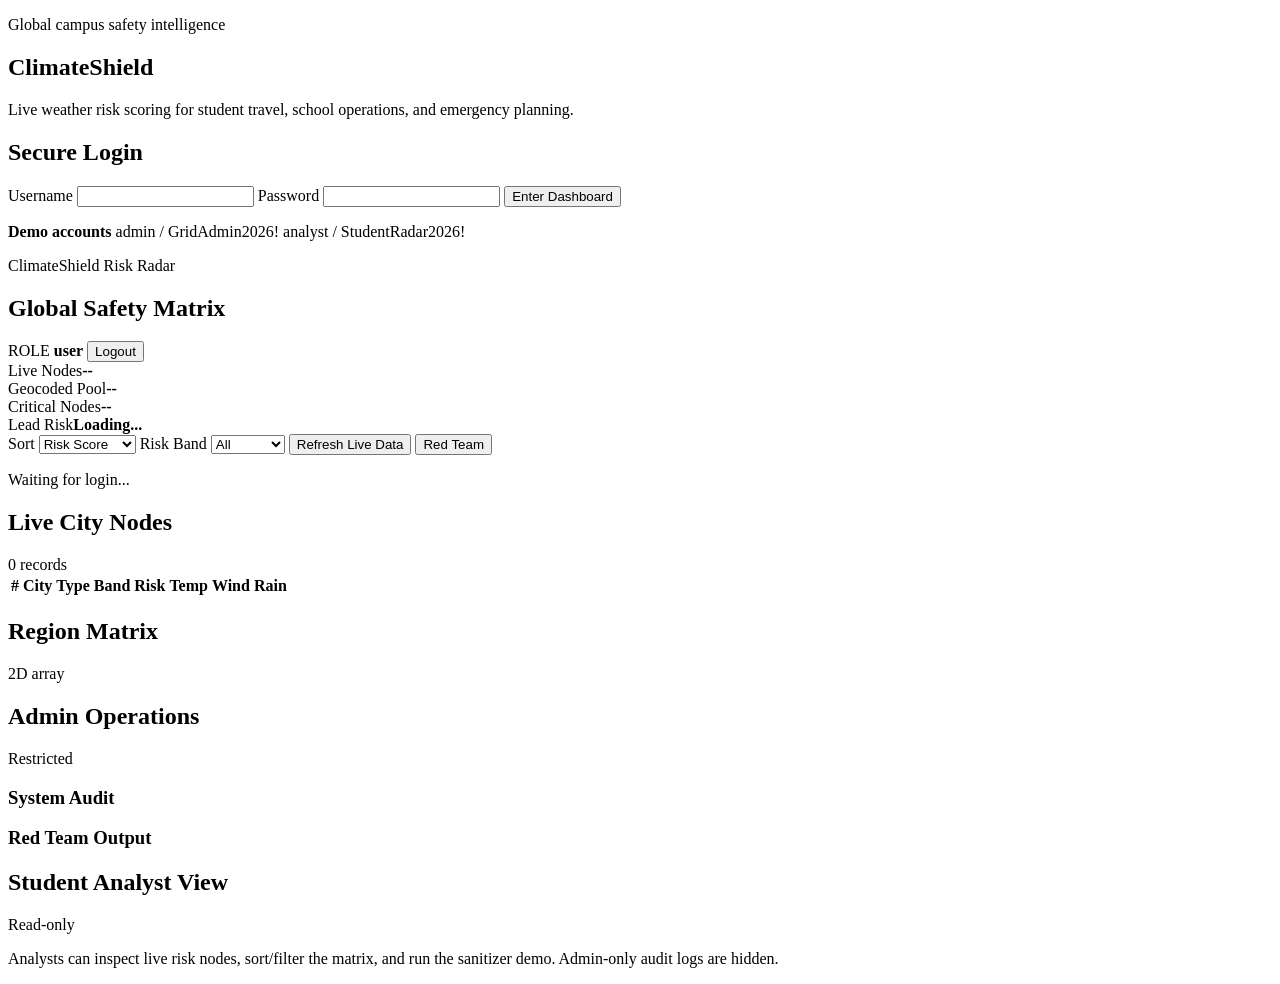
==== web-climate/index.html @ d0dcce8d "Add climate scraper functionality and user interface - Implemented ClimateScraperException for error" ====
<!doctype html>
<html lang="en">
<head>
  <meta charset="UTF-8">
  <meta name="viewport" content="width=device-width, initial-scale=1.0">
  <title>ClimateShield Risk Radar</title>
  <link rel="stylesheet" href="/styles.css">
</head>
<body>
  <section id="loginView" class="login-shell">
    <div class="login-copy">
      <p class="eyebrow">Global campus safety intelligence</p>
      <h1>ClimateShield</h1>
      <p class="lede">Live weather risk scoring for student travel, school operations, and emergency planning.</p>
    </div>
    <form id="loginForm" class="login-card">
      <h2>Secure Login</h2>
      <label>Username <input name="username" autocomplete="username" required></label>
      <label>Password <input name="password" type="password" autocomplete="current-password" required></label>
      <button type="submit">Enter Dashboard</button>
      <p id="loginError" class="error"></p>
      <div class="demo">
        <strong>Demo accounts</strong>
        <span>admin / GridAdmin2026!</span>
        <span>analyst / StudentRadar2026!</span>
      </div>
    </form>
  </section>

  <section id="appView" class="app hidden">
    <header class="topbar">
      <div>
        <p class="eyebrow">ClimateShield Risk Radar</p>
        <h1>Global Safety Matrix</h1>
      </div>
      <div class="user-box">
        <span id="roleBadge">ROLE</span>
        <strong id="usernameLabel">user</strong>
        <button id="logoutBtn" type="button">Logout</button>
      </div>
    </header>

    <main>
      <section class="metrics">
        <div><span>Live Nodes</span><strong id="nodeCount">--</strong></div>
        <div><span>Geocoded Pool</span><strong id="geoCount">--</strong></div>
        <div><span>Critical Nodes</span><strong id="criticalCount">--</strong></div>
        <div><span>Lead Risk</span><strong id="leadRisk">Loading...</strong></div>
      </section>

      <section class="toolbar">
        <label>Sort
          <select id="sortSelect">
            <option value="risk">Risk Score</option>
            <option value="wind">Wind Speed</option>
            <option value="precipitation">Precipitation</option>
            <option value="temperature">Temperature</option>
          </select>
        </label>
        <label>Risk Band
          <select id="riskSelect">
            <option value="All">All</option>
            <option value="Critical">Critical</option>
            <option value="High">High</option>
            <option value="Guarded">Guarded</option>
            <option value="Stable">Stable</option>
          </select>
        </label>
        <button id="refreshBtn" type="button">Refresh Live Data</button>
        <button id="redTeamBtn" type="button">Red Team</button>
        <p id="statusLine">Waiting for login...</p>
      </section>

      <section class="grid">
        <div class="panel wide">
          <div class="panel-head">
            <h2>Live City Nodes</h2>
            <span id="recordCount">0 records</span>
          </div>
          <div class="table-wrap">
            <table>
              <thead>
                <tr>
                  <th>#</th>
                  <th>City</th>
                  <th>Type</th>
                  <th>Band</th>
                  <th>Risk</th>
                  <th>Temp</th>
                  <th>Wind</th>
                  <th>Rain</th>
                </tr>
              </thead>
              <tbody id="nodeBody"></tbody>
            </table>
          </div>
        </div>

        <aside class="panel">
          <div class="panel-head">
            <h2>Region Matrix</h2>
            <span>2D array</span>
          </div>
          <div id="matrixList" class="matrix-list"></div>
        </aside>
      </section>

      <section id="adminPanel" class="panel admin hidden">
        <div class="panel-head">
          <h2>Admin Operations</h2>
          <span>Restricted</span>
        </div>
        <div class="admin-grid">
          <div>
            <h3>System Audit</h3>
            <div id="auditList" class="audit-list"></div>
          </div>
          <div>
            <h3>Red Team Output</h3>
            <div id="defenseList" class="defense-list"></div>
          </div>
        </div>
      </section>

      <section id="userPanel" class="panel user-panel hidden">
        <div class="panel-head">
          <h2>Student Analyst View</h2>
          <span>Read-only</span>
        </div>
        <p>Analysts can inspect live risk nodes, sort/filter the matrix, and run the sanitizer demo. Admin-only audit logs are hidden.</p>
      </section>
    </main>
  </section>

  <script src="/app.js"></script>
</body>
</html>
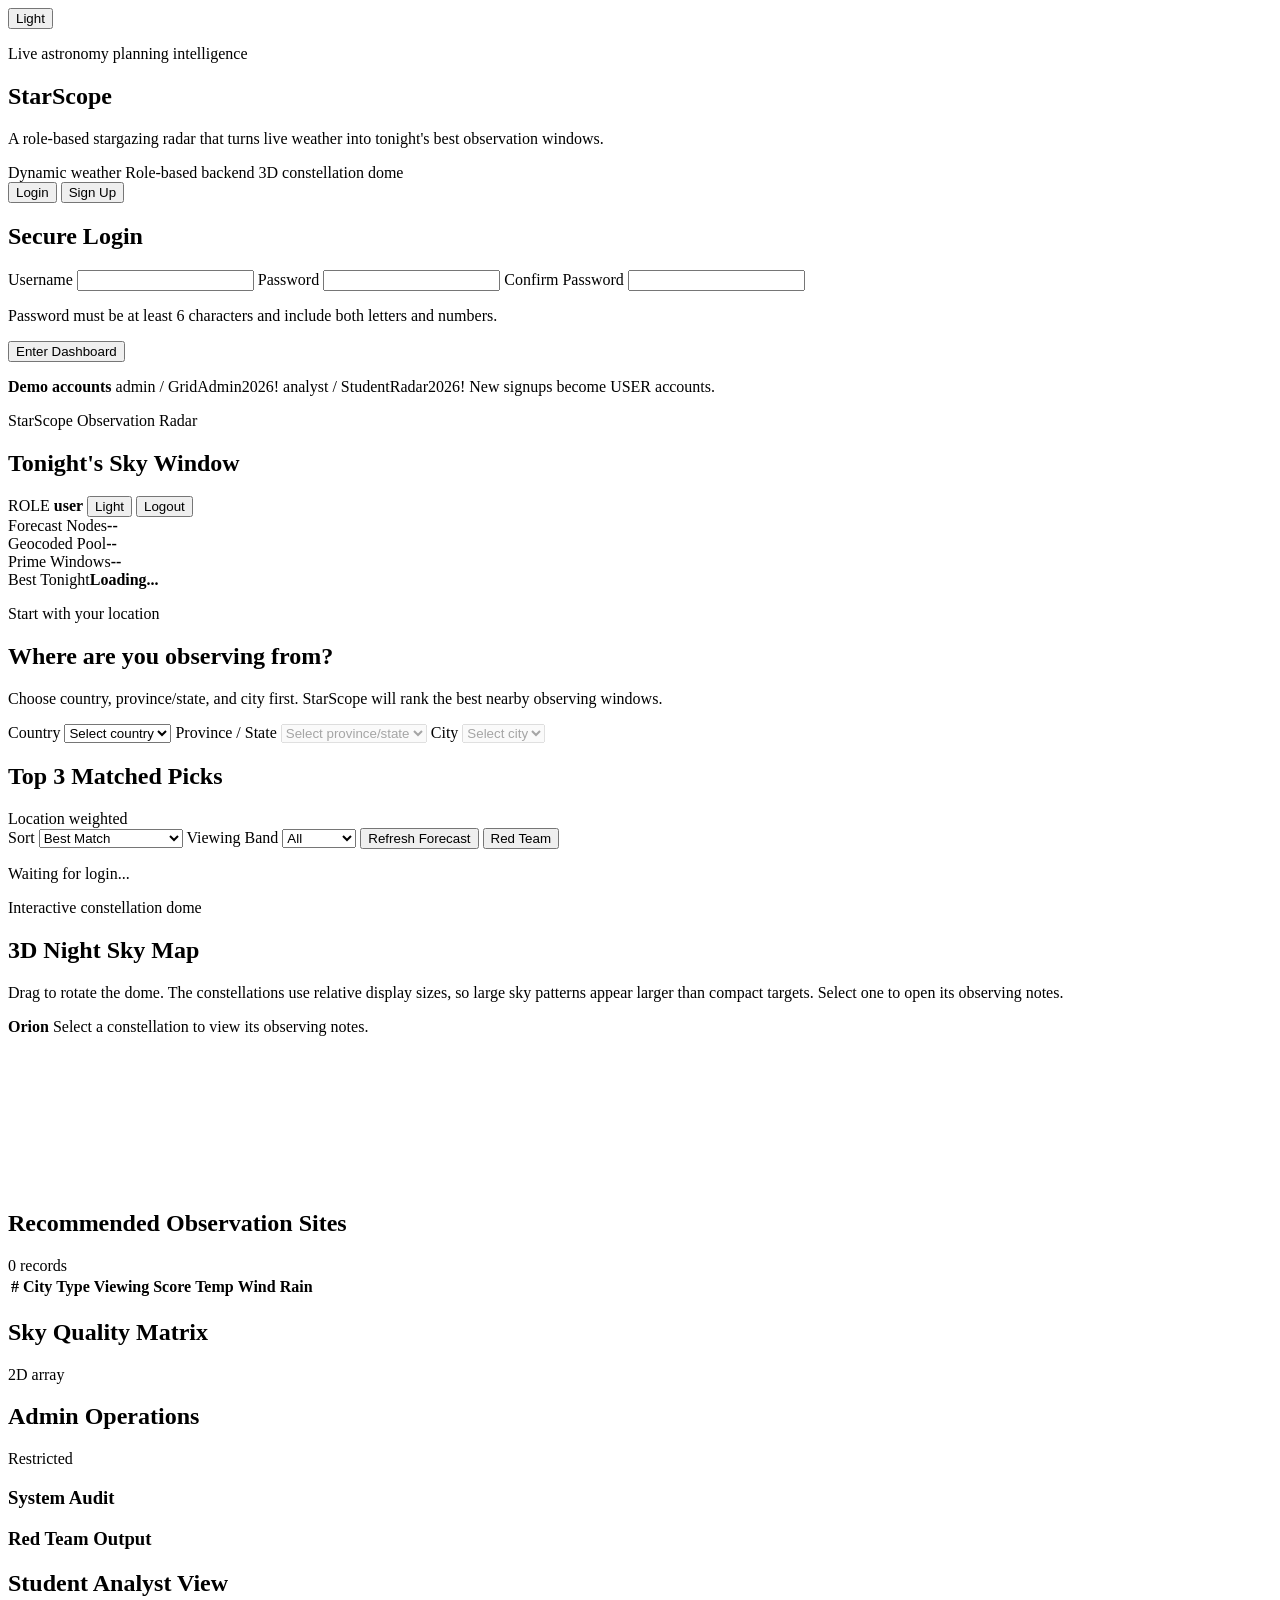
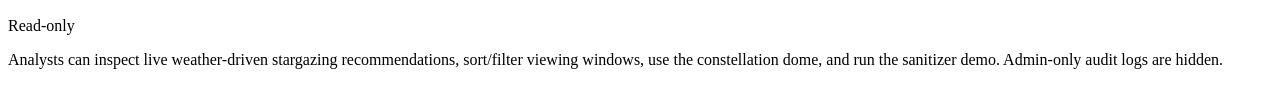
==== commit 21318458: "Refactor web interface and introduce Stargazing functionality - Updated index.html to reflect new br" ====
--- a/web-climate/index.html
+++ b/web-climate/index.html
@@ -3,26 +3,39 @@
 <head>
   <meta charset="UTF-8">
   <meta name="viewport" content="width=device-width, initial-scale=1.0">
-  <title>ClimateShield Risk Radar</title>
+  <title>StarScope Stargazing Radar</title>
   <link rel="stylesheet" href="/styles.css">
 </head>
-<body>
+<body data-theme="dark">
   <section id="loginView" class="login-shell">
+    <button id="loginThemeToggle" class="theme-toggle login-theme" type="button" aria-label="Toggle theme">Light</button>
     <div class="login-copy">
-      <p class="eyebrow">Global campus safety intelligence</p>
-      <h1>ClimateShield</h1>
-      <p class="lede">Live weather risk scoring for student travel, school operations, and emergency planning.</p>
+      <p class="eyebrow">Live astronomy planning intelligence</p>
+      <h1>StarScope</h1>
+      <p class="lede">A role-based stargazing radar that turns live weather into tonight's best observation windows.</p>
+      <div class="hero-readout">
+        <span>Dynamic weather</span>
+        <span>Role-based backend</span>
+        <span>3D constellation dome</span>
+      </div>
     </div>
     <form id="loginForm" class="login-card">
-      <h2>Secure Login</h2>
+      <div class="auth-tabs">
+        <button id="loginModeBtn" class="is-active" type="button">Login</button>
+        <button id="signupModeBtn" type="button">Sign Up</button>
+      </div>
+      <h2 id="authTitle">Secure Login</h2>
       <label>Username <input name="username" autocomplete="username" required></label>
       <label>Password <input name="password" type="password" autocomplete="current-password" required></label>
-      <button type="submit">Enter Dashboard</button>
+      <label id="confirmPasswordLabel" class="hidden">Confirm Password <input name="confirmPassword" type="password" autocomplete="new-password"></label>
+      <p id="passwordRule" class="password-rule hidden">Password must be at least 6 characters and include both letters and numbers.</p>
+      <button id="authSubmitBtn" type="submit">Enter Dashboard</button>
       <p id="loginError" class="error"></p>
       <div class="demo">
         <strong>Demo accounts</strong>
         <span>admin / GridAdmin2026!</span>
         <span>analyst / StudentRadar2026!</span>
+        <span>New signups become USER accounts.</span>
       </div>
     </form>
   </section>
@@ -30,51 +43,103 @@
   <section id="appView" class="app hidden">
     <header class="topbar">
       <div>
-        <p class="eyebrow">ClimateShield Risk Radar</p>
-        <h1>Global Safety Matrix</h1>
+        <p class="eyebrow">StarScope Observation Radar</p>
+        <h1>Tonight's Sky Window</h1>
       </div>
       <div class="user-box">
         <span id="roleBadge">ROLE</span>
         <strong id="usernameLabel">user</strong>
+        <button id="themeToggle" class="theme-toggle" type="button">Light</button>
         <button id="logoutBtn" type="button">Logout</button>
       </div>
     </header>
 
     <main>
       <section class="metrics">
-        <div><span>Live Nodes</span><strong id="nodeCount">--</strong></div>
+        <div><span>Forecast Nodes</span><strong id="nodeCount">--</strong></div>
         <div><span>Geocoded Pool</span><strong id="geoCount">--</strong></div>
-        <div><span>Critical Nodes</span><strong id="criticalCount">--</strong></div>
-        <div><span>Lead Risk</span><strong id="leadRisk">Loading...</strong></div>
+        <div><span>Prime Windows</span><strong id="criticalCount">--</strong></div>
+        <div><span>Best Tonight</span><strong id="leadRisk">Loading...</strong></div>
+      </section>
+
+      <section class="location-console">
+        <div>
+          <p class="eyebrow">Start with your location</p>
+          <h2>Where are you observing from?</h2>
+          <p id="locationHint">Choose country, province/state, and city first. StarScope will rank the best nearby observing windows.</p>
+        </div>
+        <div class="location-controls">
+          <label>Country
+            <select id="countrySelect">
+              <option value="">Select country</option>
+            </select>
+          </label>
+          <label>Province / State
+            <select id="adminAreaSelect" disabled>
+              <option value="">Select province/state</option>
+            </select>
+          </label>
+          <label>City
+            <select id="citySelect" disabled>
+              <option value="">Select city</option>
+            </select>
+          </label>
+        </div>
+      </section>
+
+      <section class="top-picks">
+        <div class="panel-head">
+          <h2>Top 3 Matched Picks</h2>
+          <span>Location weighted</span>
+        </div>
+        <div id="recommendationCards" class="recommendation-cards"></div>
       </section>
 
       <section class="toolbar">
         <label>Sort
           <select id="sortSelect">
-            <option value="risk">Risk Score</option>
-            <option value="wind">Wind Speed</option>
-            <option value="precipitation">Precipitation</option>
-            <option value="temperature">Temperature</option>
+              <option value="matchScore">Best Match</option>
+              <option value="stargazingScore">Stargazing Score</option>
+              <option value="risk">Weather Obstruction</option>
+              <option value="wind">Wind Speed</option>
+              <option value="precipitation">Precipitation</option>
+              <option value="temperature">Temperature</option>
           </select>
         </label>
-        <label>Risk Band
+        <label>Viewing Band
           <select id="riskSelect">
             <option value="All">All</option>
-            <option value="Critical">Critical</option>
-            <option value="High">High</option>
-            <option value="Guarded">Guarded</option>
-            <option value="Stable">Stable</option>
+            <option value="Prime">Prime</option>
+            <option value="Good">Good</option>
+            <option value="Marginal">Marginal</option>
+            <option value="Poor">Poor</option>
           </select>
         </label>
-        <button id="refreshBtn" type="button">Refresh Live Data</button>
+        <button id="refreshBtn" type="button">Refresh Forecast</button>
         <button id="redTeamBtn" type="button">Red Team</button>
         <p id="statusLine">Waiting for login...</p>
+      </section>
+
+      <section class="sky-panel">
+        <div class="sky-copy">
+          <p class="eyebrow">Interactive constellation dome</p>
+          <h2>3D Night Sky Map</h2>
+          <p>Drag to rotate the dome. The constellations use relative display sizes, so large sky patterns appear larger than compact targets. Select one to open its observing notes.</p>
+          <div id="constellationInfo" class="constellation-info">
+            <strong>Orion</strong>
+            <span>Select a constellation to view its observing notes.</span>
+          </div>
+        </div>
+        <div class="sky-stage">
+          <canvas id="starDome"></canvas>
+          <div id="constellationButtons" class="constellation-buttons"></div>
+        </div>
       </section>
 
       <section class="grid">
         <div class="panel wide">
           <div class="panel-head">
-            <h2>Live City Nodes</h2>
+            <h2>Recommended Observation Sites</h2>
             <span id="recordCount">0 records</span>
           </div>
           <div class="table-wrap">
@@ -84,8 +149,8 @@
                   <th>#</th>
                   <th>City</th>
                   <th>Type</th>
-                  <th>Band</th>
-                  <th>Risk</th>
+                  <th>Viewing</th>
+                  <th>Score</th>
                   <th>Temp</th>
                   <th>Wind</th>
                   <th>Rain</th>
@@ -98,7 +163,7 @@
 
         <aside class="panel">
           <div class="panel-head">
-            <h2>Region Matrix</h2>
+            <h2>Sky Quality Matrix</h2>
             <span>2D array</span>
           </div>
           <div id="matrixList" class="matrix-list"></div>
@@ -127,11 +192,15 @@
           <h2>Student Analyst View</h2>
           <span>Read-only</span>
         </div>
-        <p>Analysts can inspect live risk nodes, sort/filter the matrix, and run the sanitizer demo. Admin-only audit logs are hidden.</p>
+        <p>Analysts can inspect live weather-driven stargazing recommendations, sort/filter viewing windows, use the constellation dome, and run the sanitizer demo. Admin-only audit logs are hidden.</p>
+      </section>
+
+      <section id="starsWord" class="stars-word" aria-label="Decorative STARS wordmark">
+        <div id="starsGrid" class="stars-grid" aria-hidden="true"></div>
       </section>
     </main>
   </section>
 
-  <script src="/app.js"></script>
+  <script type="module" src="/app.js"></script>
 </body>
 </html>
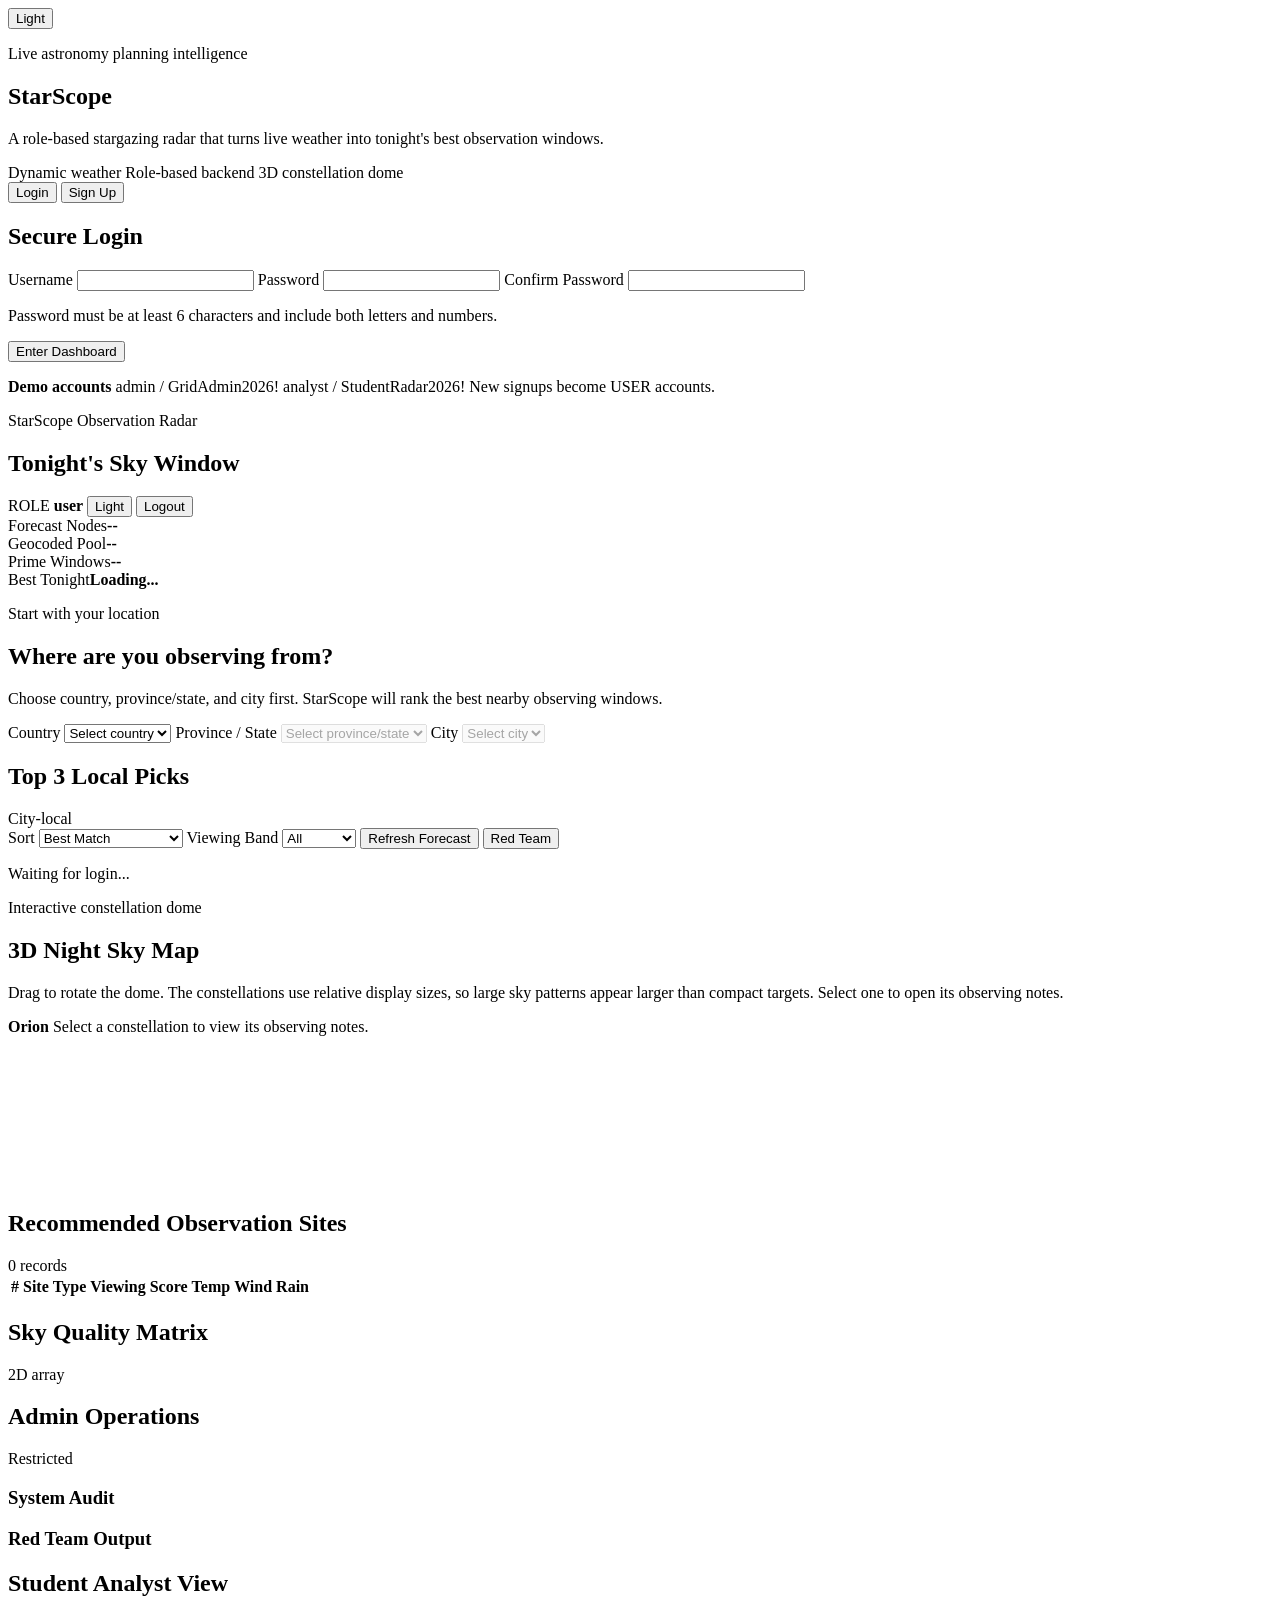
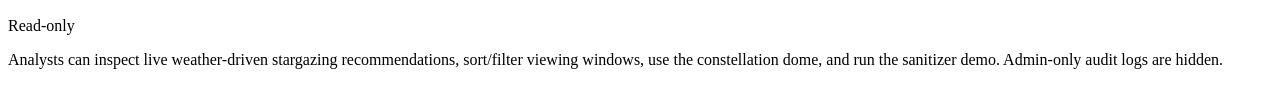
==== commit a4ee09ba: "feat: enhance local site recommendations for stargazing based on selected city weather" ====
--- a/web-climate/index.html
+++ b/web-climate/index.html
@@ -89,8 +89,8 @@
 
       <section class="top-picks">
         <div class="panel-head">
-          <h2>Top 3 Matched Picks</h2>
-          <span>Location weighted</span>
+          <h2>Top 3 Local Picks</h2>
+          <span>City-local</span>
         </div>
         <div id="recommendationCards" class="recommendation-cards"></div>
       </section>
@@ -147,7 +147,7 @@
               <thead>
                 <tr>
                   <th>#</th>
-                  <th>City</th>
+                  <th>Site</th>
                   <th>Type</th>
                   <th>Viewing</th>
                   <th>Score</th>
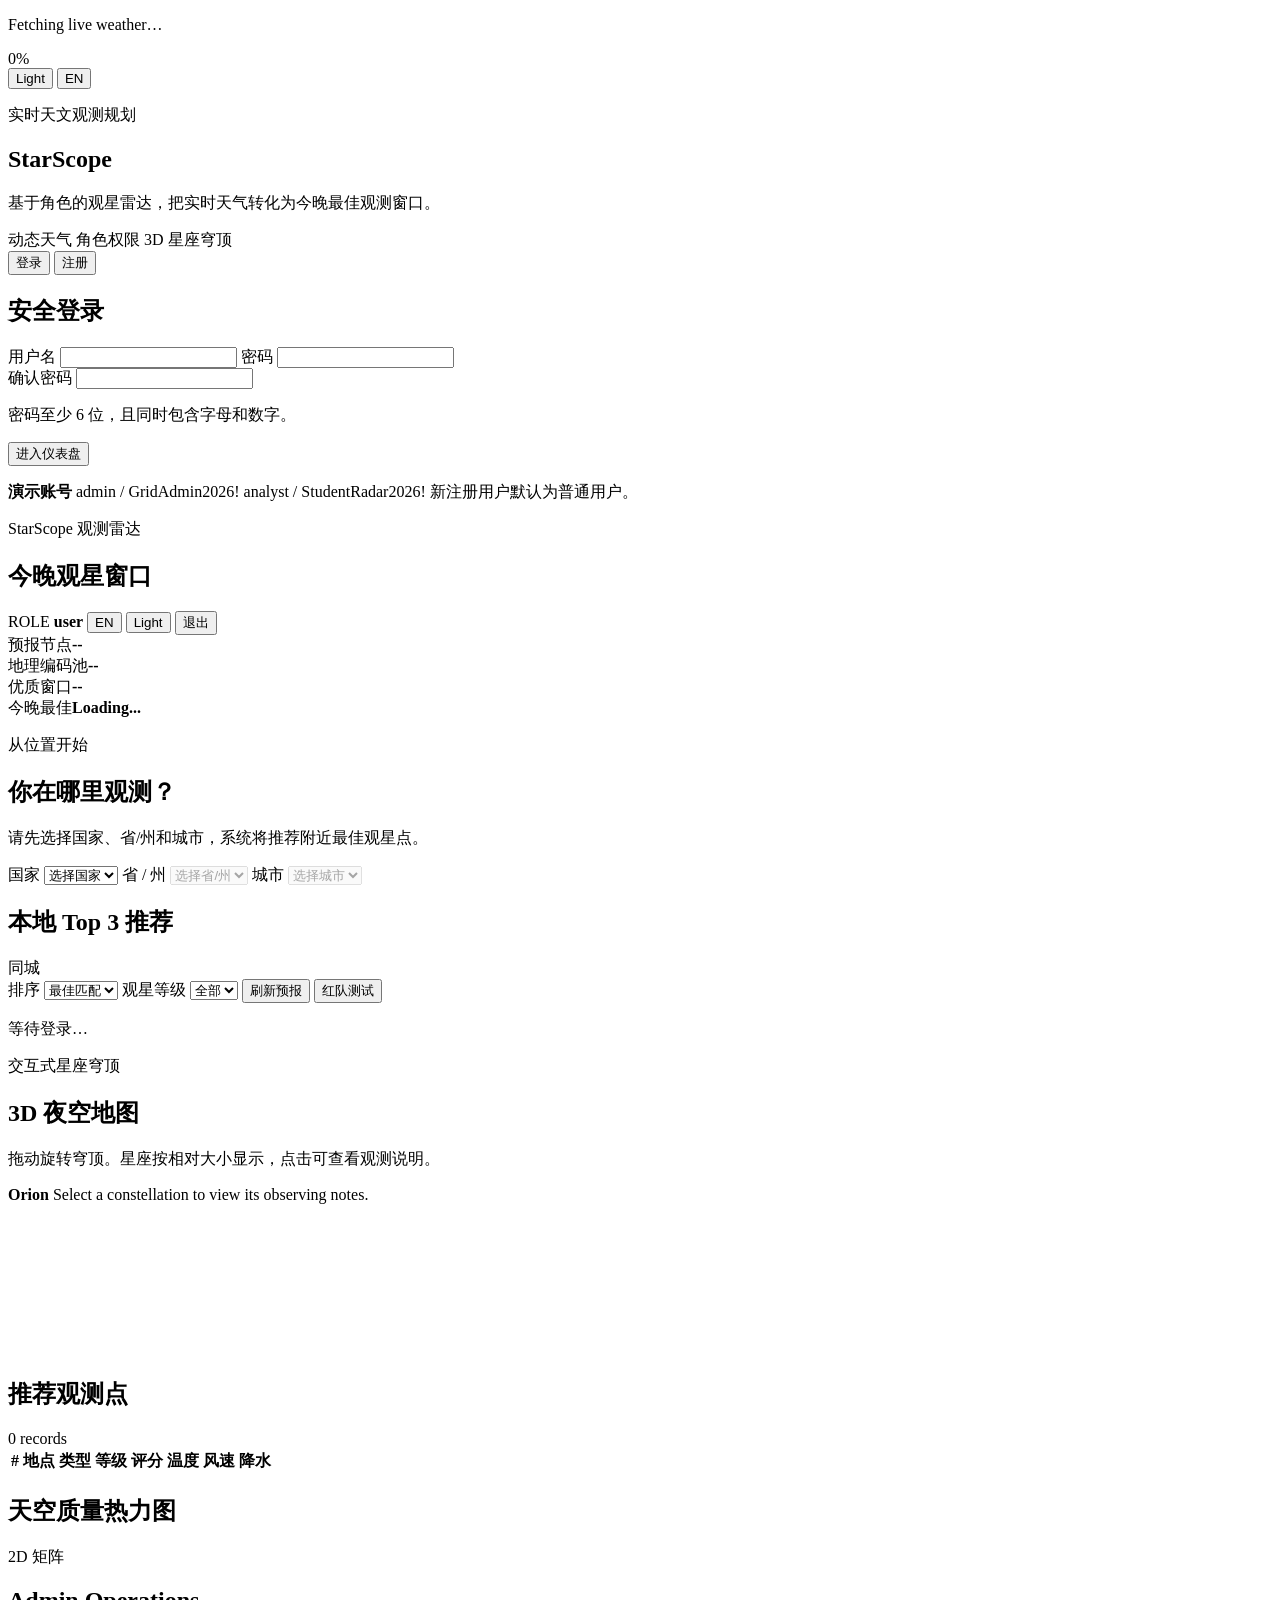
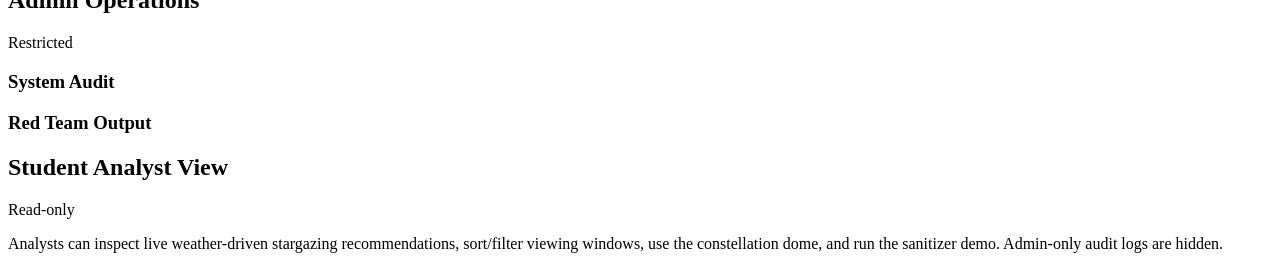
==== commit c48138fc: "Add StarScope improvements and local project setup. Include Chinese UI, loading progress, heatmap ma" ====
--- a/web-climate/index.html
+++ b/web-climate/index.html
@@ -1,5 +1,5 @@
 <!doctype html>
-<html lang="en">
+<html lang="zh-CN">
 <head>
   <meta charset="UTF-8">
   <meta name="viewport" content="width=device-width, initial-scale=1.0">
@@ -7,35 +7,48 @@
   <link rel="stylesheet" href="/styles.css">
 </head>
 <body data-theme="dark">
+  <div id="loadingOverlay" class="loading-overlay hidden" aria-live="polite">
+    <div class="loading-card">
+      <p id="loadingText">Fetching live weather…</p>
+      <div class="loading-track"><div id="loadingBar" class="loading-fill"></div></div>
+      <span id="loadingPercent">0%</span>
+    </div>
+  </div>
+
   <section id="loginView" class="login-shell">
     <button id="loginThemeToggle" class="theme-toggle login-theme" type="button" aria-label="Toggle theme">Light</button>
+    <button id="loginLangToggle" class="theme-toggle login-lang" type="button">EN</button>
     <div class="login-copy">
-      <p class="eyebrow">Live astronomy planning intelligence</p>
+      <p class="eyebrow" data-i18n="loginEyebrow">实时天文观测规划</p>
       <h1>StarScope</h1>
-      <p class="lede">A role-based stargazing radar that turns live weather into tonight's best observation windows.</p>
+      <p class="lede" data-i18n="loginLede">基于角色的观星雷达，把实时天气转化为今晚最佳观测窗口。</p>
       <div class="hero-readout">
-        <span>Dynamic weather</span>
-        <span>Role-based backend</span>
-        <span>3D constellation dome</span>
+        <span data-i18n="heroWeather">动态天气</span>
+        <span data-i18n="heroRoles">角色权限</span>
+        <span data-i18n="heroDome">3D 星座穹顶</span>
       </div>
     </div>
     <form id="loginForm" class="login-card">
       <div class="auth-tabs">
-        <button id="loginModeBtn" class="is-active" type="button">Login</button>
-        <button id="signupModeBtn" type="button">Sign Up</button>
-      </div>
-      <h2 id="authTitle">Secure Login</h2>
-      <label>Username <input name="username" autocomplete="username" required></label>
-      <label>Password <input name="password" type="password" autocomplete="current-password" required></label>
-      <label id="confirmPasswordLabel" class="hidden">Confirm Password <input name="confirmPassword" type="password" autocomplete="new-password"></label>
-      <p id="passwordRule" class="password-rule hidden">Password must be at least 6 characters and include both letters and numbers.</p>
-      <button id="authSubmitBtn" type="submit">Enter Dashboard</button>
+        <button id="loginModeBtn" class="is-active" type="button" data-i18n="tabLogin">登录</button>
+        <button id="signupModeBtn" type="button" data-i18n="tabSignup">注册</button>
+      </div>
+      <h2 id="authTitle" data-i18n="authLogin">安全登录</h2>
+      <label><span data-i18n="labelUsername">用户名</span> <input name="username" autocomplete="username" required></label>
+      <label><span data-i18n="labelPassword">密码</span> <input id="passwordInput" name="password" type="password" autocomplete="current-password" required></label>
+      <div id="passwordStrength" class="password-strength hidden">
+        <div class="strength-bar"><span id="strengthFill"></span></div>
+        <small id="strengthLabel"></small>
+      </div>
+      <label id="confirmPasswordLabel" class="hidden"><span data-i18n="labelConfirm">确认密码</span> <input name="confirmPassword" type="password" autocomplete="new-password"></label>
+      <p id="passwordRule" class="password-rule hidden" data-i18n="passwordRule">密码至少 6 位，且同时包含字母和数字。</p>
+      <button id="authSubmitBtn" type="submit" data-i18n="btnEnter">进入仪表盘</button>
       <p id="loginError" class="error"></p>
       <div class="demo">
-        <strong>Demo accounts</strong>
+        <strong data-i18n="demoTitle">演示账号</strong>
         <span>admin / GridAdmin2026!</span>
         <span>analyst / StudentRadar2026!</span>
-        <span>New signups become USER accounts.</span>
+        <span data-i18n="demoNote">新注册用户默认为普通用户。</span>
       </div>
     </form>
   </section>
@@ -43,45 +56,46 @@
   <section id="appView" class="app hidden">
     <header class="topbar">
       <div>
-        <p class="eyebrow">StarScope Observation Radar</p>
-        <h1>Tonight's Sky Window</h1>
+        <p class="eyebrow" data-i18n="appEyebrow">StarScope 观测雷达</p>
+        <h1 data-i18n="appTitle">今晚观星窗口</h1>
       </div>
       <div class="user-box">
         <span id="roleBadge">ROLE</span>
         <strong id="usernameLabel">user</strong>
+        <button id="langToggle" class="theme-toggle" type="button">EN</button>
         <button id="themeToggle" class="theme-toggle" type="button">Light</button>
-        <button id="logoutBtn" type="button">Logout</button>
+        <button id="logoutBtn" type="button" data-i18n="btnLogout">退出</button>
       </div>
     </header>
 
     <main>
       <section class="metrics">
-        <div><span>Forecast Nodes</span><strong id="nodeCount">--</strong></div>
-        <div><span>Geocoded Pool</span><strong id="geoCount">--</strong></div>
-        <div><span>Prime Windows</span><strong id="criticalCount">--</strong></div>
-        <div><span>Best Tonight</span><strong id="leadRisk">Loading...</strong></div>
+        <div><span data-i18n="metricNodes">预报节点</span><strong id="nodeCount">--</strong></div>
+        <div><span data-i18n="metricGeo">地理编码池</span><strong id="geoCount">--</strong></div>
+        <div><span data-i18n="metricPrime">优质窗口</span><strong id="criticalCount">--</strong></div>
+        <div><span data-i18n="metricBest">今晚最佳</span><strong id="leadRisk">Loading...</strong></div>
       </section>
 
       <section class="location-console">
         <div>
-          <p class="eyebrow">Start with your location</p>
-          <h2>Where are you observing from?</h2>
-          <p id="locationHint">Choose country, province/state, and city first. StarScope will rank the best nearby observing windows.</p>
+          <p class="eyebrow" data-i18n="locEyebrow">从位置开始</p>
+          <h2 data-i18n="locTitle">你在哪里观测？</h2>
+          <p id="locationHint">请先选择国家、省/州和城市，系统将推荐附近最佳观星点。</p>
         </div>
         <div class="location-controls">
-          <label>Country
+          <label><span data-i18n="labelCountry">国家</span>
             <select id="countrySelect">
-              <option value="">Select country</option>
+              <option value="" data-i18n="optCountry">选择国家</option>
             </select>
           </label>
-          <label>Province / State
+          <label><span data-i18n="labelAdmin">省 / 州</span>
             <select id="adminAreaSelect" disabled>
-              <option value="">Select province/state</option>
+              <option value="" data-i18n="optAdmin">选择省/州</option>
             </select>
           </label>
-          <label>City
+          <label><span data-i18n="labelCity">城市</span>
             <select id="citySelect" disabled>
-              <option value="">Select city</option>
+              <option value="" data-i18n="optCity">选择城市</option>
             </select>
           </label>
         </div>
@@ -89,42 +103,42 @@
 
       <section class="top-picks">
         <div class="panel-head">
-          <h2>Top 3 Local Picks</h2>
-          <span>City-local</span>
+          <h2 data-i18n="topPicks">本地 Top 3 推荐</h2>
+          <span data-i18n="topPicksTag">同城</span>
         </div>
         <div id="recommendationCards" class="recommendation-cards"></div>
       </section>
 
       <section class="toolbar">
-        <label>Sort
+        <label><span data-i18n="labelSort">排序</span>
           <select id="sortSelect">
-              <option value="matchScore">Best Match</option>
-              <option value="stargazingScore">Stargazing Score</option>
-              <option value="risk">Weather Obstruction</option>
-              <option value="wind">Wind Speed</option>
-              <option value="precipitation">Precipitation</option>
-              <option value="temperature">Temperature</option>
+              <option value="matchScore" data-i18n="sortMatch">最佳匹配</option>
+              <option value="stargazingScore" data-i18n="sortScore">观星评分</option>
+              <option value="risk" data-i18n="sortRisk">天气阻碍</option>
+              <option value="wind" data-i18n="sortWind">风速</option>
+              <option value="precipitation" data-i18n="sortRain">降水量</option>
+              <option value="temperature" data-i18n="sortTemp">温度</option>
           </select>
         </label>
-        <label>Viewing Band
+        <label><span data-i18n="labelBand">观星等级</span>
           <select id="riskSelect">
-            <option value="All">All</option>
-            <option value="Prime">Prime</option>
-            <option value="Good">Good</option>
-            <option value="Marginal">Marginal</option>
-            <option value="Poor">Poor</option>
+            <option value="All" data-i18n="bandAll">全部</option>
+            <option value="Prime" data-i18n="bandPrime">极佳</option>
+            <option value="Good" data-i18n="bandGood">良好</option>
+            <option value="Marginal" data-i18n="bandMarginal">一般</option>
+            <option value="Poor" data-i18n="bandPoor">较差</option>
           </select>
         </label>
-        <button id="refreshBtn" type="button">Refresh Forecast</button>
-        <button id="redTeamBtn" type="button">Red Team</button>
-        <p id="statusLine">Waiting for login...</p>
+        <button id="refreshBtn" type="button" data-i18n="btnRefresh">刷新预报</button>
+        <button id="redTeamBtn" type="button" data-i18n="btnRedTeam">红队测试</button>
+        <p id="statusLine">等待登录…</p>
       </section>
 
       <section class="sky-panel">
         <div class="sky-copy">
-          <p class="eyebrow">Interactive constellation dome</p>
-          <h2>3D Night Sky Map</h2>
-          <p>Drag to rotate the dome. The constellations use relative display sizes, so large sky patterns appear larger than compact targets. Select one to open its observing notes.</p>
+          <p class="eyebrow" data-i18n="domeEyebrow">交互式星座穹顶</p>
+          <h2 data-i18n="domeTitle">3D 夜空地图</h2>
+          <p data-i18n="domeDesc">拖动旋转穹顶。星座按相对大小显示，点击可查看观测说明。</p>
           <div id="constellationInfo" class="constellation-info">
             <strong>Orion</strong>
             <span>Select a constellation to view its observing notes.</span>
@@ -139,7 +153,7 @@
       <section class="grid">
         <div class="panel wide">
           <div class="panel-head">
-            <h2>Recommended Observation Sites</h2>
+            <h2 data-i18n="tableTitle">推荐观测点</h2>
             <span id="recordCount">0 records</span>
           </div>
           <div class="table-wrap">
@@ -147,13 +161,13 @@
               <thead>
                 <tr>
                   <th>#</th>
-                  <th>Site</th>
-                  <th>Type</th>
-                  <th>Viewing</th>
-                  <th>Score</th>
-                  <th>Temp</th>
-                  <th>Wind</th>
-                  <th>Rain</th>
+                  <th data-i18n="thSite">地点</th>
+                  <th data-i18n="thType">类型</th>
+                  <th data-i18n="thViewing">等级</th>
+                  <th data-i18n="thScore">评分</th>
+                  <th data-i18n="thTemp">温度</th>
+                  <th data-i18n="thWind">风速</th>
+                  <th data-i18n="thRain">降水</th>
                 </tr>
               </thead>
               <tbody id="nodeBody"></tbody>
@@ -163,10 +177,11 @@
 
         <aside class="panel">
           <div class="panel-head">
-            <h2>Sky Quality Matrix</h2>
-            <span>2D array</span>
-          </div>
-          <div id="matrixList" class="matrix-list"></div>
+            <h2 data-i18n="matrixTitle">天空质量热力图</h2>
+            <span data-i18n="matrixTag">2D 矩阵</span>
+          </div>
+          <div id="matrixLegend" class="matrix-legend"></div>
+          <div id="matrixList" class="matrix-list heatmap-grid"></div>
         </aside>
       </section>
 
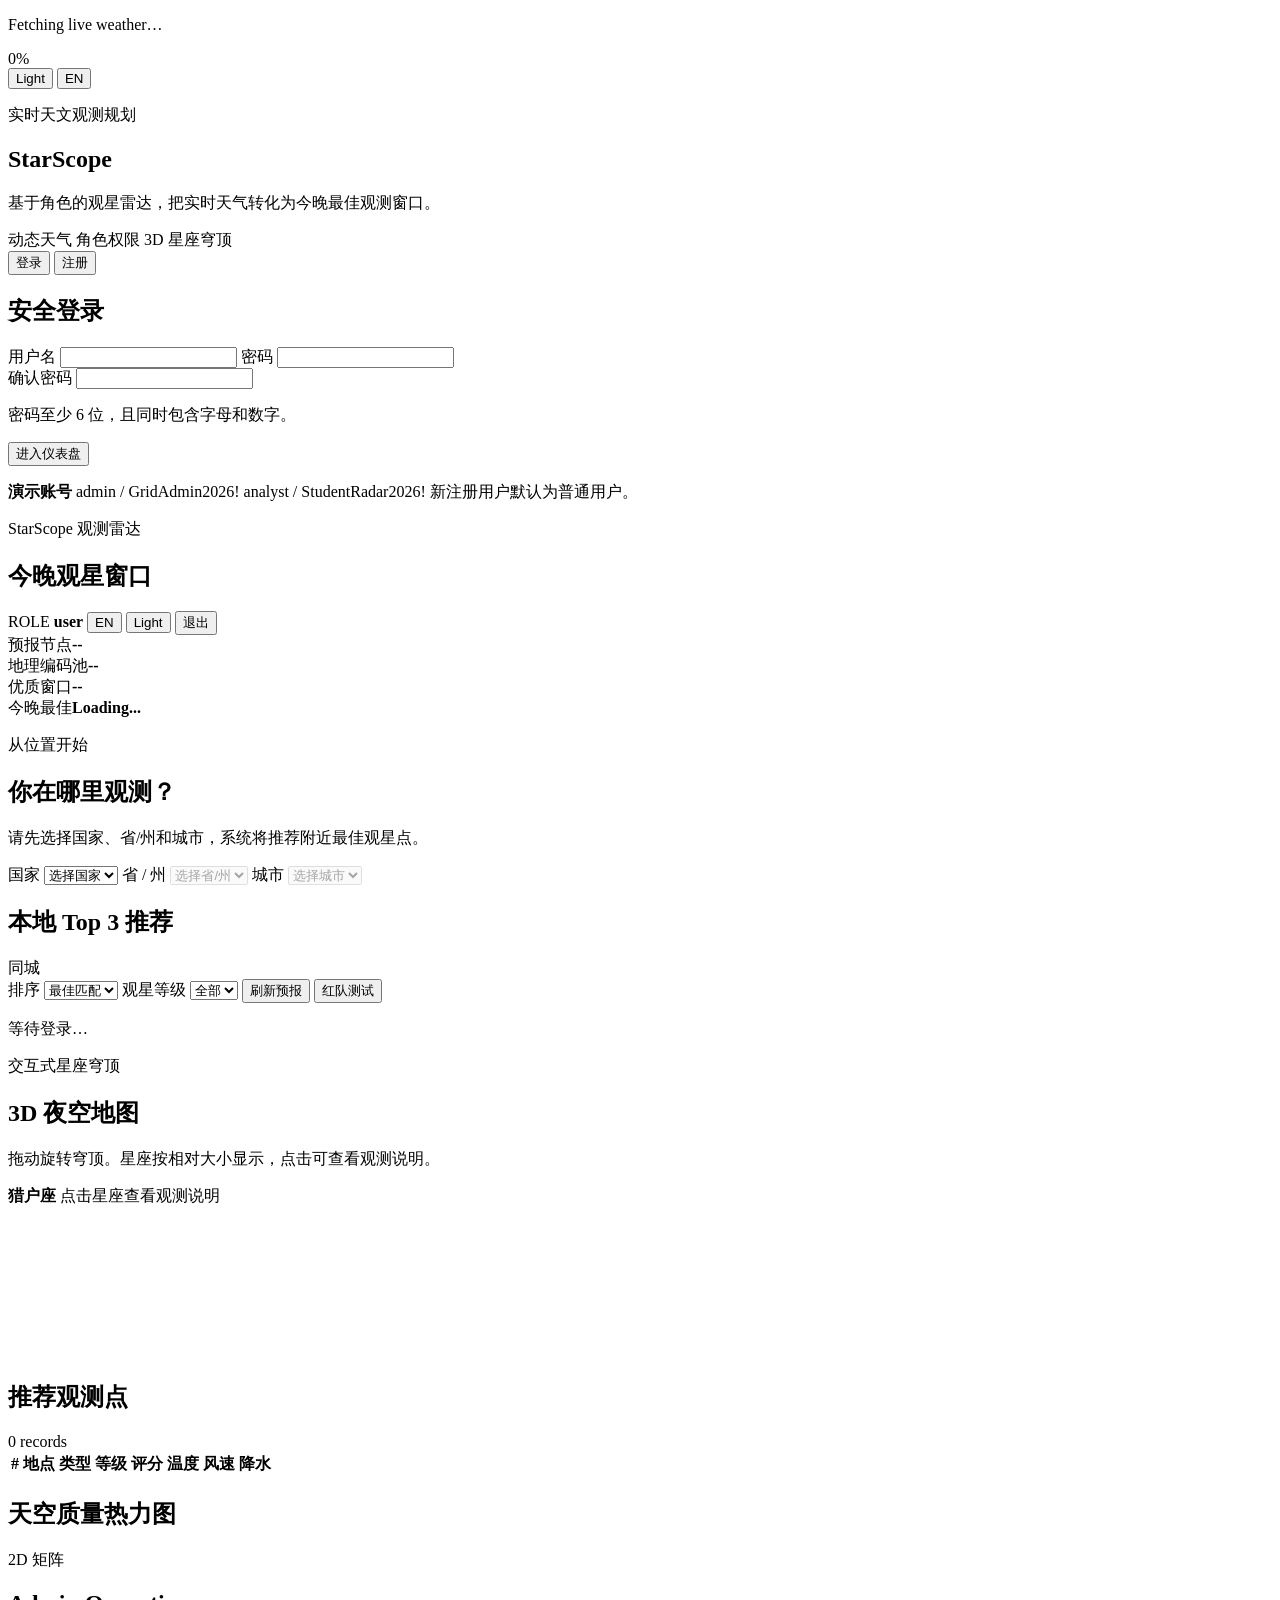
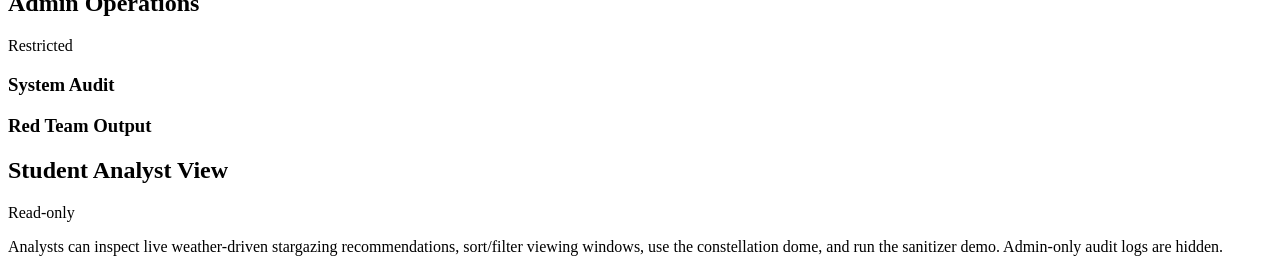
==== commit 71cd1cb5: "Add bilingual constellation descriptions for StarScope. Switch constellation names, stories, and met" ====
--- a/web-climate/index.html
+++ b/web-climate/index.html
@@ -140,8 +140,8 @@
           <h2 data-i18n="domeTitle">3D 夜空地图</h2>
           <p data-i18n="domeDesc">拖动旋转穹顶。星座按相对大小显示，点击可查看观测说明。</p>
           <div id="constellationInfo" class="constellation-info">
-            <strong>Orion</strong>
-            <span>Select a constellation to view its observing notes.</span>
+            <strong>猎户座</strong>
+            <span>点击星座查看观测说明</span>
           </div>
         </div>
         <div class="sky-stage">
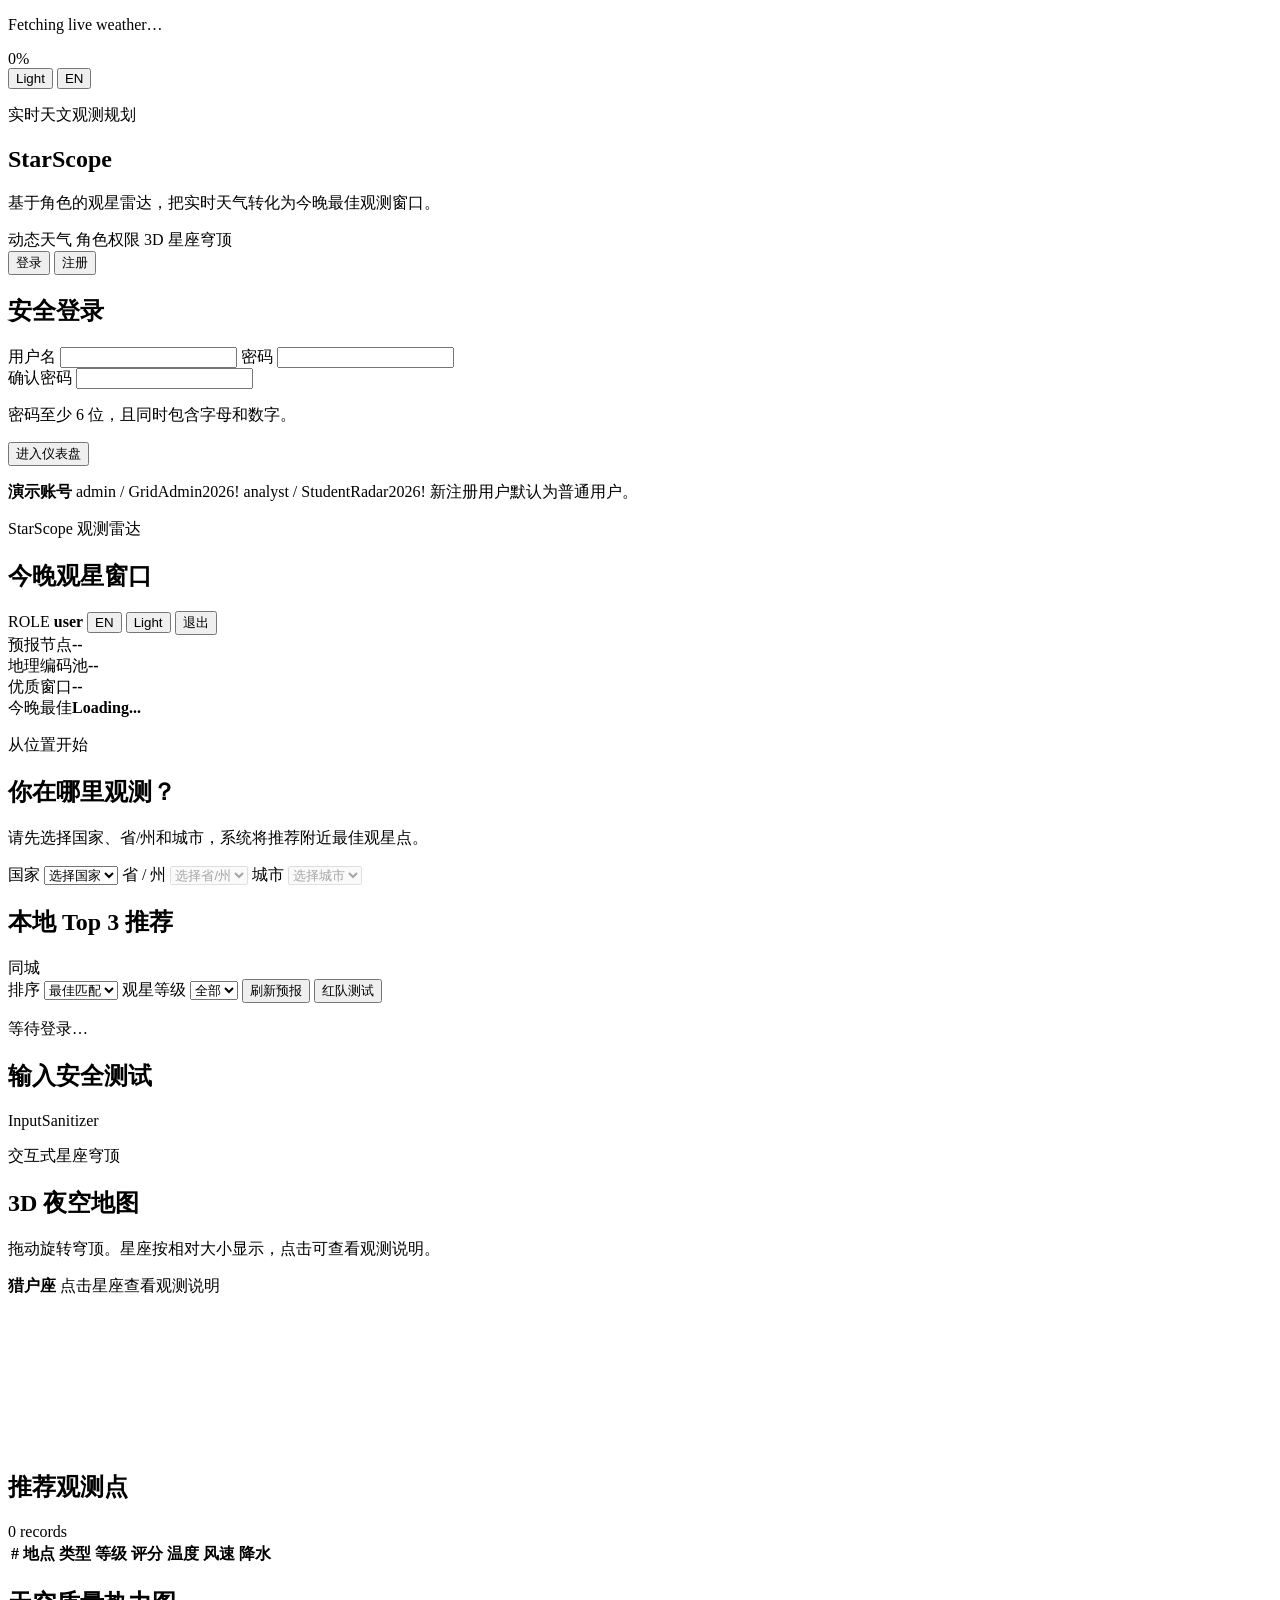
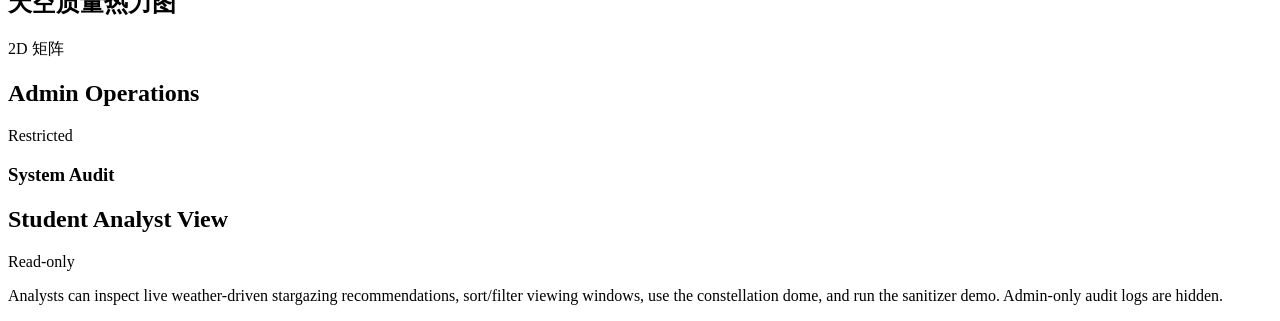
==== commit 167d851d: "Fix red-team results visibility for non-admin users by moving output to a shared panel and updating " ====
--- a/web-climate/index.html
+++ b/web-climate/index.html
@@ -134,6 +134,14 @@
         <p id="statusLine">等待登录…</p>
       </section>
 
+      <section id="defensePanel" class="panel defense-panel">
+        <div class="panel-head">
+          <h2 data-i18n="defenseTitle">输入安全测试</h2>
+          <span data-i18n="defenseTag">InputSanitizer</span>
+        </div>
+        <div id="defenseList" class="defense-list"></div>
+      </section>
+
       <section class="sky-panel">
         <div class="sky-copy">
           <p class="eyebrow" data-i18n="domeEyebrow">交互式星座穹顶</p>
@@ -195,10 +203,6 @@
             <h3>System Audit</h3>
             <div id="auditList" class="audit-list"></div>
           </div>
-          <div>
-            <h3>Red Team Output</h3>
-            <div id="defenseList" class="defense-list"></div>
-          </div>
         </div>
       </section>
 
@@ -219,3 +223,4 @@
   <script type="module" src="/app.js"></script>
 </body>
 </html>
+
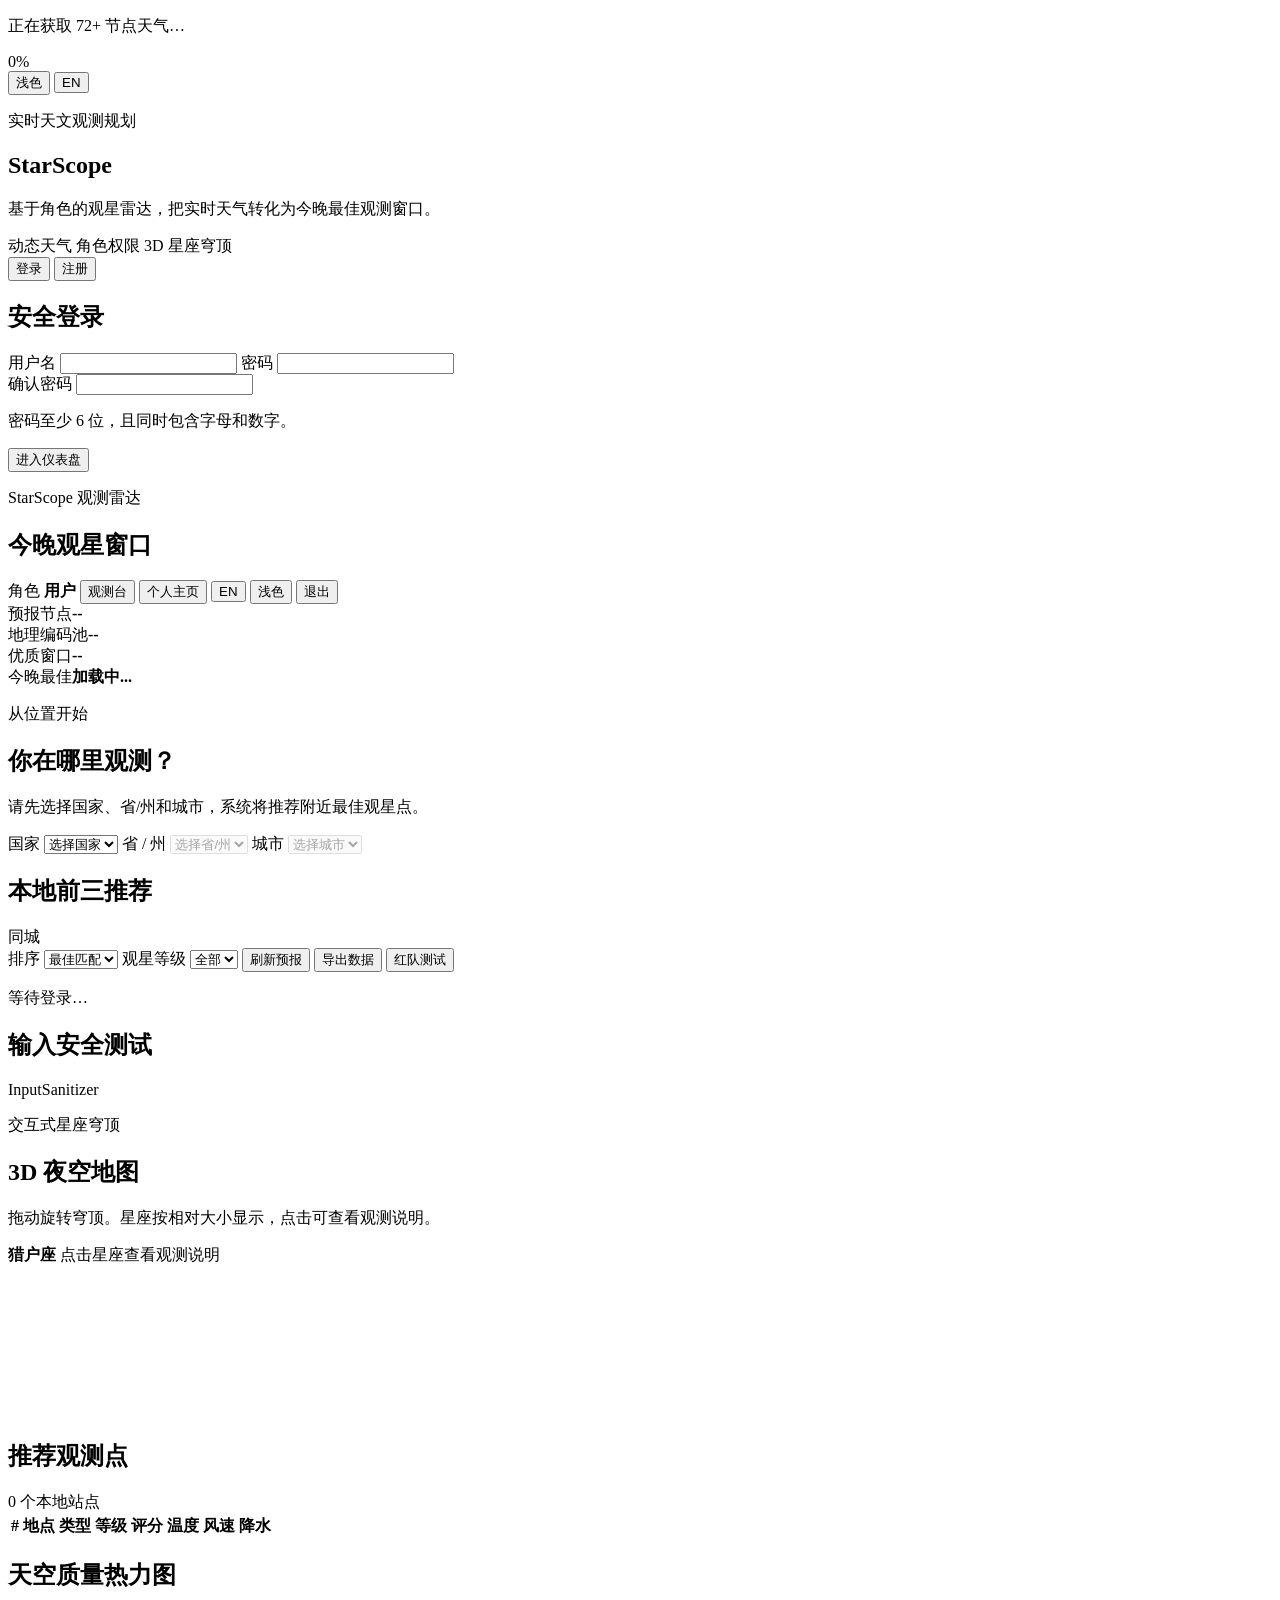
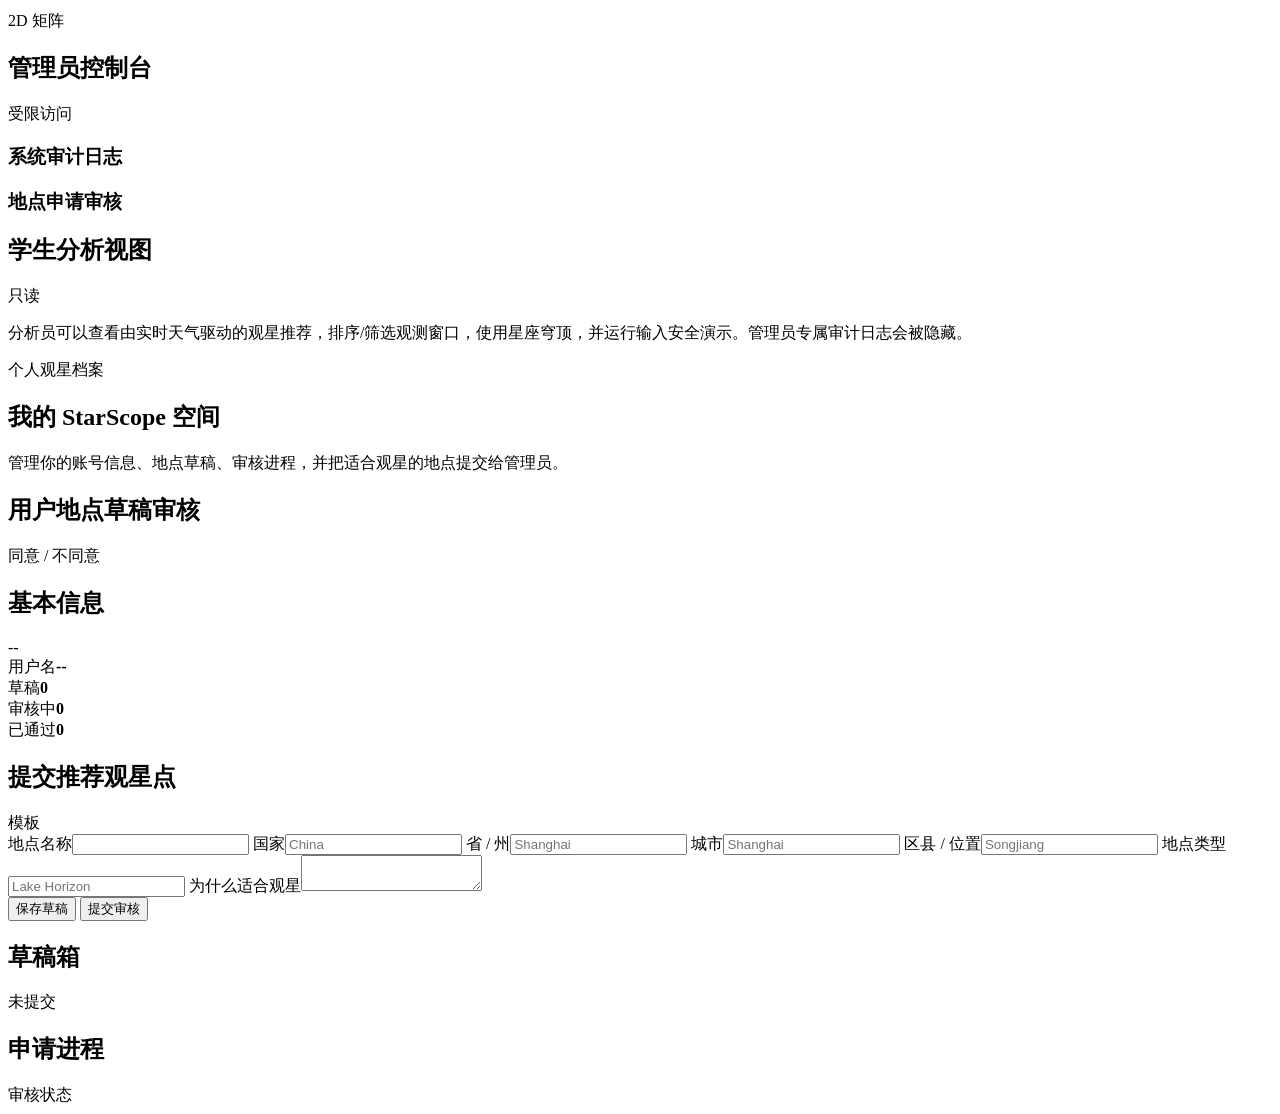
==== commit abd9a375: "feat: localize UI text to Chinese and enhance styles for improved user experience - Updated text in " ====
--- a/web-climate/index.html
+++ b/web-climate/index.html
@@ -3,22 +3,25 @@
 <head>
   <meta charset="UTF-8">
   <meta name="viewport" content="width=device-width, initial-scale=1.0">
-  <title>StarScope Stargazing Radar</title>
+  <title>StarScope 观星雷达</title>
   <link rel="stylesheet" href="/styles.css">
 </head>
 <body data-theme="dark">
   <div id="loadingOverlay" class="loading-overlay hidden" aria-live="polite">
     <div class="loading-card">
-      <p id="loadingText">Fetching live weather…</p>
+      <p id="loadingText" data-i18n="loadingWeather">正在获取 72+ 节点天气…</p>
       <div class="loading-track"><div id="loadingBar" class="loading-fill"></div></div>
       <span id="loadingPercent">0%</span>
     </div>
   </div>
 
   <section id="loginView" class="login-shell">
-    <button id="loginThemeToggle" class="theme-toggle login-theme" type="button" aria-label="Toggle theme">Light</button>
+    <button id="loginThemeToggle" class="theme-toggle login-theme" type="button" aria-label="切换主题">浅色</button>
     <button id="loginLangToggle" class="theme-toggle login-lang" type="button">EN</button>
     <div class="login-copy">
+      <div class="login-orbit" aria-hidden="true">
+        <span></span><span></span><span></span><span></span>
+      </div>
       <p class="eyebrow" data-i18n="loginEyebrow">实时天文观测规划</p>
       <h1>StarScope</h1>
       <p class="lede" data-i18n="loginLede">基于角色的观星雷达，把实时天气转化为今晚最佳观测窗口。</p>
@@ -44,12 +47,6 @@
       <p id="passwordRule" class="password-rule hidden" data-i18n="passwordRule">密码至少 6 位，且同时包含字母和数字。</p>
       <button id="authSubmitBtn" type="submit" data-i18n="btnEnter">进入仪表盘</button>
       <p id="loginError" class="error"></p>
-      <div class="demo">
-        <strong data-i18n="demoTitle">演示账号</strong>
-        <span>admin / GridAdmin2026!</span>
-        <span>analyst / StudentRadar2026!</span>
-        <span data-i18n="demoNote">新注册用户默认为普通用户。</span>
-      </div>
     </form>
   </section>
 
@@ -60,20 +57,23 @@
         <h1 data-i18n="appTitle">今晚观星窗口</h1>
       </div>
       <div class="user-box">
-        <span id="roleBadge">ROLE</span>
-        <strong id="usernameLabel">user</strong>
+        <span id="roleBadge">角色</span>
+        <strong id="usernameLabel">用户</strong>
+        <button id="dashboardNavBtn" class="theme-toggle" type="button" data-i18n="navDashboard">观测台</button>
+        <button id="profileNavBtn" class="theme-toggle" type="button" data-i18n="navProfile">个人主页</button>
         <button id="langToggle" class="theme-toggle" type="button">EN</button>
-        <button id="themeToggle" class="theme-toggle" type="button">Light</button>
+        <button id="themeToggle" class="theme-toggle" type="button">浅色</button>
         <button id="logoutBtn" type="button" data-i18n="btnLogout">退出</button>
       </div>
     </header>
 
     <main>
+      <div id="dashboardView">
       <section class="metrics">
         <div><span data-i18n="metricNodes">预报节点</span><strong id="nodeCount">--</strong></div>
         <div><span data-i18n="metricGeo">地理编码池</span><strong id="geoCount">--</strong></div>
         <div><span data-i18n="metricPrime">优质窗口</span><strong id="criticalCount">--</strong></div>
-        <div><span data-i18n="metricBest">今晚最佳</span><strong id="leadRisk">Loading...</strong></div>
+        <div><span data-i18n="metricBest">今晚最佳</span><strong id="leadRisk">加载中...</strong></div>
       </section>
 
       <section class="location-console">
@@ -103,7 +103,7 @@
 
       <section class="top-picks">
         <div class="panel-head">
-          <h2 data-i18n="topPicks">本地 Top 3 推荐</h2>
+          <h2 data-i18n="topPicks">本地前三推荐</h2>
           <span data-i18n="topPicksTag">同城</span>
         </div>
         <div id="recommendationCards" class="recommendation-cards"></div>
@@ -130,6 +130,7 @@
           </select>
         </label>
         <button id="refreshBtn" type="button" data-i18n="btnRefresh">刷新预报</button>
+        <button id="exportBtn" type="button" data-i18n="btnExport">导出数据</button>
         <button id="redTeamBtn" type="button" data-i18n="btnRedTeam">红队测试</button>
         <p id="statusLine">等待登录…</p>
       </section>
@@ -162,7 +163,7 @@
         <div class="panel wide">
           <div class="panel-head">
             <h2 data-i18n="tableTitle">推荐观测点</h2>
-            <span id="recordCount">0 records</span>
+            <span id="recordCount">0 个本地站点</span>
           </div>
           <div class="table-wrap">
             <table>
@@ -195,27 +196,99 @@
 
       <section id="adminPanel" class="panel admin hidden">
         <div class="panel-head">
-          <h2>Admin Operations</h2>
-          <span>Restricted</span>
+          <h2 data-i18n="adminTitle">管理员控制台</h2>
+          <span data-i18n="adminTag">受限访问</span>
         </div>
         <div class="admin-grid">
           <div>
-            <h3>System Audit</h3>
+            <h3 data-i18n="adminAudit">系统审计日志</h3>
             <div id="auditList" class="audit-list"></div>
           </div>
+          <div>
+            <h3 data-i18n="adminApplications">地点申请审核</h3>
+            <div id="adminApplicationsList" class="application-list"></div>
+          </div>
         </div>
       </section>
 
       <section id="userPanel" class="panel user-panel hidden">
         <div class="panel-head">
-          <h2>Student Analyst View</h2>
-          <span>Read-only</span>
-        </div>
-        <p>Analysts can inspect live weather-driven stargazing recommendations, sort/filter viewing windows, use the constellation dome, and run the sanitizer demo. Admin-only audit logs are hidden.</p>
-      </section>
-
-      <section id="starsWord" class="stars-word" aria-label="Decorative STARS wordmark">
+          <h2 data-i18n="userTitle">学生分析视图</h2>
+          <span data-i18n="userTag">只读</span>
+        </div>
+        <p data-i18n="userNote">分析员可以查看由实时天气驱动的观星推荐，排序/筛选观测窗口，使用星座穹顶，并运行输入安全演示。管理员专属审计日志会被隐藏。</p>
+      </section>
+
+      <section id="starsWord" class="stars-word" aria-label="STARS 装饰字标">
         <div id="starsGrid" class="stars-grid" aria-hidden="true"></div>
+      </section>
+      </div>
+
+      <section id="profileView" class="profile-view hidden">
+        <div class="profile-hero">
+          <p id="profileEyebrowText" class="eyebrow" data-i18n="profileEyebrow">个人观星档案</p>
+          <h2 id="profileTitleText" data-i18n="profileTitle">我的 StarScope 空间</h2>
+          <p id="profileNoteText" data-i18n="profileNote">管理你的账号信息、地点草稿、审核进程，并把适合观星的地点提交给管理员。</p>
+        </div>
+        <section id="adminProfileReviewPanel" class="panel admin-review-panel hidden">
+          <div class="panel-head">
+            <h2 data-i18n="adminReviewTitle">用户地点草稿审核</h2>
+            <span data-i18n="adminReviewTag">同意 / 不同意</span>
+          </div>
+          <div id="profileAdminApplicationsList" class="admin-review-list"></div>
+        </section>
+
+        <div id="userProfileGrid" class="profile-grid">
+          <section class="panel profile-card">
+            <div class="panel-head">
+              <h2 data-i18n="profileBasic">基本信息</h2>
+              <span id="profileRole">--</span>
+            </div>
+            <div class="profile-facts">
+              <div><span data-i18n="profileName">用户名</span><strong id="profileName">--</strong></div>
+              <div><span data-i18n="profileDraftCount">草稿</span><strong id="profileDraftCount">0</strong></div>
+              <div><span data-i18n="profilePendingCount">审核中</span><strong id="profilePendingCount">0</strong></div>
+              <div><span data-i18n="profileApprovedCount">已通过</span><strong id="profileApprovedCount">0</strong></div>
+            </div>
+          </section>
+
+          <section class="panel application-panel">
+            <div class="panel-head">
+              <h2 data-i18n="applicationTitle">提交推荐观星点</h2>
+              <span data-i18n="applicationTag">模板</span>
+            </div>
+            <form id="siteApplicationForm" class="application-form">
+              <label><span data-i18n="appSiteName">地点名称</span><input name="name" required></label>
+              <label><span data-i18n="appCountry">国家</span><input name="country" placeholder="China" required></label>
+              <label><span data-i18n="appAdmin">省 / 州</span><input name="adminArea" placeholder="Shanghai" required></label>
+              <label><span data-i18n="appCity">城市</span><input name="city" placeholder="Shanghai" required></label>
+              <label><span data-i18n="appDistrict">区县 / 位置</span><input name="district" placeholder="Songjiang"></label>
+              <label><span data-i18n="appType">地点类型</span><input name="type" placeholder="Lake Horizon"></label>
+              <label class="full"><span data-i18n="appReason">为什么适合观星</span><textarea name="reason" maxlength="260" required></textarea></label>
+              <div class="form-actions">
+                <button type="button" id="saveDraftBtn" data-i18n="btnSaveDraft">保存草稿</button>
+                <button type="button" id="submitApplicationBtn" data-i18n="btnSubmitApplication">提交审核</button>
+              </div>
+              <p id="applicationStatus" class="form-status"></p>
+            </form>
+          </section>
+
+          <section class="panel">
+            <div class="panel-head">
+              <h2 data-i18n="draftBox">草稿箱</h2>
+              <span data-i18n="draftTag">未提交</span>
+            </div>
+            <div id="draftList" class="application-list"></div>
+          </section>
+
+          <section class="panel">
+            <div class="panel-head">
+              <h2 data-i18n="progressBox">申请进程</h2>
+              <span data-i18n="progressTag">审核状态</span>
+            </div>
+            <div id="progressList" class="application-list"></div>
+          </section>
+        </div>
       </section>
     </main>
   </section>
@@ -223,4 +296,3 @@
   <script type="module" src="/app.js"></script>
 </body>
 </html>
-
